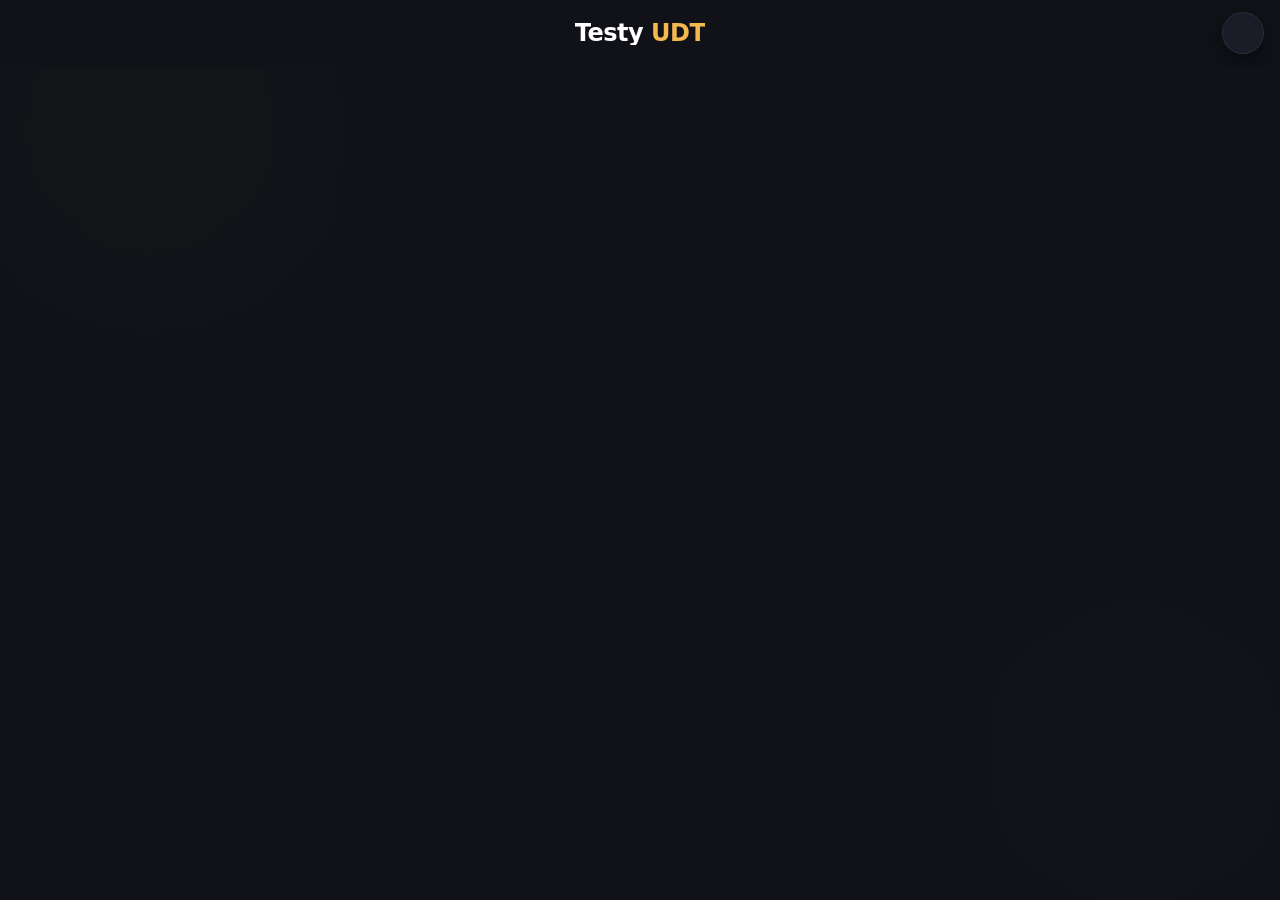
==== index.html @ 54801401 "Usuniecie sztucznego zoomu 1.2x na PC i przywrocenie prawidlowych proporcji (v48)" ====
<!DOCTYPE html>
<html lang="pl">

<head>
  <meta charset="UTF-8" />
  <meta name="viewport" content="width=device-width, initial-scale=1.0" />
  <meta name="description" content="TESTY UDT - Szkolenie operatorów urządzeń transportu bliskiego." />
  <meta name="theme-color" content="#101218" />
  <title>Testy UDT – Uprawnienia Zawodowe</title>
  <link rel="stylesheet" href="style.css?v=48" />
  <script src="https://cdnjs.cloudflare.com/ajax/libs/html2pdf.js/0.10.1/html2pdf.bundle.min.js"></script>
</head>

<body>
  <!-- STAŁY NAGŁÓWEK (Sticky Header) -->
  <header id="main-header" class="top-nav">
    <div class="top-nav__left">
      <button class="bk top-btn" id="top-bk" style="display:none"></button>
    </div>
    <div class="top-nav__mid">
      <h1 id="top-title" class="top-title">Testy <span class="a">UDT</span></h1>
    </div>
    <div class="top-nav__right">
      <button class="btn btn--d btn--s top-btn" id="top-lo" style="display:none"></button>
      <button class="theme-toggle" id="theme-toggle" aria-label="Przełącz motyw"></button>
    </div>
  </header>

  <div id="app"></div>

  <!-- Lightbox z Zoom & Pan -->
  <div class="lb" id="lb">
    <button class="lb__x" id="lb-x" aria-label="Zamknij">&times;</button>
    <div class="lb__viewport" id="lb-vp">
      <img class="lb__img" id="lb-img" src="" alt="Powiększenie" draggable="false" />
    </div>
  </div>

  <!-- Polityka Prywatności Modal -->
  <div class="pol-modal" id="pol-modal">
    <div class="pol-modal__content">
      <button class="pol-modal__x" id="pol-x" aria-label="Zamknij">&times;</button>
      <div class="pol-modal__body">
        <h3>Polityka Prywatności i plików technicznych</h3>
        <p>Niniejsza polityka wyjaśnia zasady działania aplikacji testowej oraz sposób, w jaki przetwarza ona dane na
          Twoim urządzeniu. Aplikacja została zaprojektowana z myślą o maksymalnej ochronie prywatności – nie wymaga
          zakładania konta i nie zbiera danych osobowych w celach marketingowych.</p>
        <ul>
          <li><strong>Pliki techniczne (Local Storage i Cache).</strong> Aplikacja nie używa śledzących plików
            "cookies". Do poprawnego działania (w tym działania w trybie offline oraz zapisywania Twoich postępów i
            wyników testów) wykorzystywane są wyłącznie technologie Local Storage oraz Cache API wbudowane w Twoją
            przeglądarkę. Są to tzw. pliki niezbędne, na które nie jest wymagana zgoda. Jeśli chcesz je usunąć, możesz
            to zrobić w dowolnej chwili, czyszcząc dane przeglądarki.</li>
          <li><strong>Logi serwera.</strong> Aplikacja jest hostowana na serwerach Google Firebase. Jak każda strona
            internetowa, podczas łączenia się z serwerem, automatycznie zapisywane są standardowe logi techniczne (np.
            adres IP, rodzaj przeglądarki, czas zapytania). Dane te służą wyłącznie do zapewnienia bezpieczeństwa i
            stabilności serwerów.</li>
          <li><strong>Zmiany.</strong> Zastrzegamy sobie prawo do aktualizacji niniejszej polityki w przypadku zmian
            technologicznych w aplikacji.</li>
        </ul>
      </div>
    </div>
  </div>

  <script type="module" src="app.js?v=48"></script>
</body>

</html>
---- style.css ----
/* ============================================================
   TESTY UDT — Style v5
   Dark/Light mode · Glow hovers · Mesh bg · Polished lightbox
   ============================================================ */

/* ───── DARK MODE (domyślny) ───── */
:root {
  --bg: #101218;
  --card: #1A1D27;
  --accent: #F5B84F;
  --accent-glow: rgba(245, 184, 79, 0.12);
  --accent-glow-strong: rgba(245, 184, 79, 0.25);
  --txt: #ffffff;
  --txt2: #a0aec0;
  --txt3: #6b7280;
  --r: 12px;
  --p: 24px;
  --font: system-ui, -apple-system, sans-serif;
  --sh: 0 8px 24px rgba(0, 0, 0, .45);
  --ok: #34d399;
  --ok-bg: rgba(52, 211, 153, .10);
  --ok-b: rgba(52, 211, 153, .45);
  --err: #f87171;
  --err-bg: rgba(248, 113, 113, .10);
  --err-b: rgba(248, 113, 113, .45);
  --brd: rgba(255, 255, 255, 0.07);
  --brd-subtle: rgba(255, 255, 255, 0.04);
  --inp: #13151c;
  --hover: rgba(255, 255, 255, .03);
  --ease: cubic-bezier(0.4, 0, 0.2, 1);
  --mesh1: rgba(245, 184, 79, 0.045);
  --mesh2: rgba(245, 184, 79, 0.035);
  --lb-bg: rgba(0, 0, 0, .94);
}

/* ───── LIGHT MODE ───── */
:root[data-theme="light"] {
  --bg: #D1D5DB;
  --card: #FFFFFF;
  --txt: #0F172A;
  --txt2: #475569;
  --txt3: #94A3B8;
  --sh: 0 10px 15px -3px rgba(0, 0, 0, .15), 0 4px 6px -4px rgba(0, 0, 0, .1);
  --brd: #CBD5E1;
  --brd-subtle: #CBD5E1;
  --inp: #F8FAFC;
  --hover: rgba(0, 0, 0, .03);
  --mesh1: rgba(245, 184, 79, 0.06);
  --mesh2: rgba(245, 184, 79, 0.04);
  --lb-bg: rgba(0, 0, 0, .75);
  /* accent, ok, err pozostają bez zmian */
}

/* Jawna obwódka kart w jasnym motywie */
[data-theme="light"] .pyt-kontener,
[data-theme="light"] .lbox,
[data-theme="light"] .mbtn,
[data-theme="light"] .info-baner,
[data-theme="light"] .qnav,
[data-theme="light"] .rbox,
[data-theme="light"] .ri,
[data-theme="light"] .stats-box,
[data-theme="light"] .resume-box,
[data-theme="light"] .theme-toggle,
[data-theme="light"] .odp-btn,
[data-theme="light"] .qnav__input {
  border: 1px solid rgba(0, 0, 0, 0.15) !important;
  box-shadow: 0 4px 6px -1px rgba(0, 0, 0, 0.05) !important;
}

/* Karta kategorii – zachowaj żółty border-top, ale dodaj boczne/dolne */
[data-theme="light"] .crd {
  border-right: 1px solid rgba(0, 0, 0, 0.15) !important;
  border-bottom: 1px solid rgba(0, 0, 0, 0.15) !important;
  border-left: 1px solid rgba(0, 0, 0, 0.15) !important;
  box-shadow: 0 4px 6px -1px rgba(0, 0, 0, 0.05) !important;
}

/* ── Reset ── */
*,
*::before,
*::after {
  margin: 0;
  padding: 0;
  box-sizing: border-box;
}

html {
  font-size: 16px;
  scroll-behavior: smooth;
  overscroll-behavior-y: none;
}

html,
body {
  position: fixed !important;
  top: 0 !important;
  left: 0 !important;
  width: 100% !important;
  max-width: 100vw !important;
  height: 100% !important;
  overflow: hidden !important;
  overflow-x: hidden !important;
  touch-action: none !important;
  /* To fizycznie zabija odświeżanie i gumowy scroll */
  margin: 0;
  padding: 0;
}

body {
  font-family: var(--font);
  background: var(--bg);
  color: var(--txt);
  line-height: 1.6;
  -webkit-font-smoothing: antialiased;
  transition: background-color .3s var(--ease), color .3s var(--ease);
}

/* Usunięcie opóźnienia kliknięcia 300ms na urządzeniach dotykowych */
button,
.btn,
.theme-toggle,
.crd,
.mbtn,
.odp-btn {
  touch-action: manipulation;
}

/* ── Mesh gradient ── */
body::before,
body::after {
  content: '';
  position: fixed;
  border-radius: 50%;
  pointer-events: none;
  z-index: 0;
  filter: blur(120px);
  will-change: transform, filter;
  transform: translateZ(0);
  transition: background .5s var(--ease);
}

body::before {
  width: 500px;
  height: 500px;
  top: -120px;
  left: -100px;
  background: radial-gradient(circle, var(--mesh1) 0%, transparent 70%);
}

body::after {
  width: 450px;
  height: 450px;
  bottom: -80px;
  right: -80px;
  background: radial-gradient(circle, var(--mesh2) 0%, transparent 70%);
}

/* ── Kontener ── */
#app {
  position: absolute !important;
  top: 0;
  left: 0;
  right: 0;
  bottom: 0;
  display: flex;
  flex-direction: column;
  overflow: hidden !important;
  z-index: 1;
  max-width: 720px;
  margin: 0 auto;
  width: 100%;
  padding: 68px 16px 16px;
  /* Offset na twardo pod Sticky Header */
  will-change: transform, scroll-position;
  transform: translateZ(0);
}

#app>div {
  display: flex;
  flex-direction: column;
  flex: 1;
  height: 100%;
  overflow-y: auto !important;
  overflow-x: hidden !important;
  width: 100% !important;
  max-width: 100% !important;
  box-sizing: border-box !important;
  touch-action: pan-y !important;
  -webkit-overflow-scrolling: touch;
}

/* ── Animacja wejścia ── */
.v-in {
  animation: fin .32s var(--ease) both;
}

@keyframes fin {
  from {
    opacity: 0;
    transform: translateY(14px);
  }

  to {
    opacity: 1;
    transform: translateY(0);
  }
}

/* ═══════ PRZEŁĄCZNIK MOTYWU ═══════ */
.theme-toggle {
  width: 42px;
  height: 42px;
  border-radius: 50%;
  border: 1px solid var(--brd);
  background: var(--card);
  color: var(--accent);
  cursor: pointer;
  display: flex;
  align-items: center;
  justify-content: center;
  box-shadow: var(--sh);
  transition: background-color .3s var(--ease), border-color .3s var(--ease),
    box-shadow .3s var(--ease), transform .2s var(--ease);
}

.theme-toggle:hover {
  transform: scale(1.08);
  box-shadow: 0 0 16px var(--accent-glow);
}

.theme-toggle:active {
  transform: scale(.95);
}

.theme-toggle svg {
  width: 20px;
  height: 20px;
}

/* ═══════ STICKY HEADER ═══════ */
.top-nav {
  flex-shrink: 0;
  position: sticky;
  top: 0;
  z-index: 50;
  display: flex;
  align-items: center;
  justify-content: space-between;
  padding: 12px 16px;
  background: var(--bg);
  will-change: transform;
  transform: translateZ(0);
  transition: background-color .3s var(--ease);
  border-bottom: 1px solid transparent;
  /* opcjonalnie */
}

.top-nav__left,
.top-nav__right {
  display: flex;
  align-items: center;
  gap: 8px;
  flex: 1;
}

.top-nav__right {
  justify-content: flex-end;
}

.top-nav__mid {
  text-align: center;
  flex: unset;
}

.top-title {
  font-size: 1.5rem;
  font-weight: 800;
  letter-spacing: -.5px;
  line-height: 1;
  margin: 0;
}

.top-title .a {
  color: var(--accent);
}

/* ═══════ NAGŁÓWEK ═══════ */
.hdr {
  text-align: center;
  padding: 12px 0 6px;
  flex-shrink: 0;
}

.hdr h1 {
  font-size: 1.7rem;
  font-weight: 800;
  letter-spacing: -.5px;
  line-height: 1.2;
}

.hdr .a {
  color: var(--accent);
}

.hdr p {
  font-size: .9rem;
  color: var(--txt2);
  margin-top: 4px;
}

/* ═══════ SEKCJA POSTĘPU ═══════ */
.stats-box {
  background: var(--card);
  border: 1px solid var(--brd-subtle);
  border-radius: var(--r);
  padding: 18px 20px;
  margin-bottom: 20px;
  transition: background-color .3s var(--ease), border-color .3s var(--ease), box-shadow .3s var(--ease);
}

.stats-box__title {
  font-size: .72rem;
  font-weight: 700;
  color: var(--txt2);
  text-transform: uppercase;
  letter-spacing: .8px;
  margin-bottom: 10px;
}

.stats-box__row {
  display: flex;
  align-items: center;
  justify-content: space-between;
  margin-bottom: 6px;
  gap: 10px;
}

.stats-box__label {
  font-size: .82rem;
  color: var(--txt2);
  font-weight: 500;
}

.stats-box__val {
  font-size: .82rem;
  font-weight: 700;
  color: var(--accent);
  white-space: nowrap;
}

.stats-bar {
  width: 100%;
  height: 6px;
  background: rgba(128, 128, 128, .12);
  border-radius: 100px;
  overflow: hidden;
}

.stats-bar__fill {
  height: 100%;
  border-radius: 100px;
  background: linear-gradient(90deg, var(--accent), #f7c46a);
  transition: width .6s var(--ease);
}

/* ═══════ KARTY KATEGORII ═══════ */
.grid {
  display: grid;
  grid-template-columns: 1fr;
  gap: 14px;
  margin-top: 24px;
}

.crd {
  background: var(--card);
  border: 1px solid var(--brd-subtle);
  border-radius: var(--r);
  padding: var(--p);
  border-top: 4px solid var(--accent);
  box-shadow: var(--sh);
  cursor: pointer;
  position: relative;
  transition: transform .3s var(--ease), box-shadow .3s var(--ease),
    border-color .3s var(--ease), background-color .3s var(--ease);
}

.crd:hover {
  transform: translateY(-5px);
  box-shadow: 0 12px 36px rgba(0, 0, 0, .25), 0 0 20px var(--accent-glow);
  border-color: rgba(245, 184, 79, .15);
}

.crd:active {
  transform: translateY(-2px);
}

.crd--locked {
  opacity: 0.5;
  filter: grayscale(80%);
  cursor: not-allowed;
  border-top-color: var(--brd-subtle);
}

.crd--locked:hover {
  transform: none;
  box-shadow: var(--sh);
  border-color: var(--brd-subtle);
}

.crd--locked .crd__arr {
  display: none;
}

.crd__ic {
  width: 54px;
  height: 54px;
  color: var(--accent);
  margin-bottom: 12px;
}

.crd__ic--multi {
  display: flex;
  flex-wrap: wrap;
  gap: 6px;
  width: 100%;
  max-width: 100%;
  margin-bottom: 12px;
}

.crd__ic-img {
  width: 44px;
  height: 44px;
  max-width: 18%;
  object-fit: contain;
  filter: brightness(0) saturate(100%) invert(68%) sepia(74%) saturate(500%) hue-rotate(3deg) brightness(104%) contrast(101%);
}

[data-theme="light"] .crd__ic-img {
  filter: brightness(0) saturate(100%) invert(30%) sepia(90%) saturate(600%) hue-rotate(15deg) brightness(90%) contrast(95%);
}

.crd--course .crd__ic {
  width: 90px;
  height: 90px;
  margin-bottom: -10px;
  margin-top: -20px;
  margin-left: -10px;
}

.crd--course[id^="c-bhp"] .crd__ic {
  width: 60px;
  height: 60px;
  margin: 0 0 12px 0;
}

.bhp-ic-img {
  width: 100%;
  height: 100%;
  object-fit: contain;
  display: block;
  filter: drop-shadow(0 2px 8px rgba(245, 184, 79, 0.35));
  transition: transform 0.3s var(--ease);
}

.crd:hover .bhp-ic-img {
  transform: scale(1.08);
}

.crd__ic svg {
  width: 100%;
  height: 100%;
  display: block;
}

.crd__t {
  font-size: 1.15rem;
  font-weight: 700;
  margin-bottom: 3px;
}

.crd__d {
  font-size: .82rem;
  color: var(--txt2);
  line-height: 1.45;
}

.crd__arr {
  position: absolute;
  right: 20px;
  top: 50%;
  transform: translateY(-50%);
  width: 18px;
  height: 18px;
  color: var(--txt3);
  opacity: .4;
  transition: opacity .3s var(--ease), transform .3s var(--ease);
}

.crd:hover .crd__arr {
  opacity: .9;
  transform: translateY(-50%) translateX(4px);
}

/* ═══════ LOGIN ═══════ */
.lbox {
  background: var(--card);
  border: 1px solid var(--brd-subtle);
  border-radius: var(--r);
  padding: var(--p);
  box-shadow: var(--sh);
  margin-top: 14px;
  transition: background-color .3s var(--ease), border-color .3s var(--ease), box-shadow .3s var(--ease);
}

.lbox h2 {
  font-size: 1.35rem;
  font-weight: 700;
  margin-bottom: 3px;
}

.lbox p {
  font-size: .82rem;
  color: var(--txt2);
  margin-bottom: 22px;
}

.fld {
  margin-bottom: 16px;
}

.fld label {
  display: block;
  font-size: .72rem;
  font-weight: 600;
  color: var(--txt2);
  text-transform: uppercase;
  letter-spacing: .6px;
  margin-bottom: 6px;
}

.pw-wrapper {
  position: relative;
  display: flex;
  align-items: center;
}

.fld input[type=password],
.fld input[type=text] {
  width: 100%;
  padding: 12px 50px 12px 14px;
  background: var(--inp);
  border: 1px solid var(--brd);
  border-radius: var(--r);
  color: var(--txt);
  font-size: 1rem;
  font-family: var(--font);
  outline: none;
  transition: border-color .3s var(--ease), box-shadow .3s var(--ease),
    background-color .3s var(--ease), color .3s var(--ease),
    transform .1s var(--ease);
}

.fld input::placeholder {
  color: var(--txt3);
  opacity: .5;
}

.fld input:focus {
  border-color: var(--accent);
  box-shadow: 0 0 0 3px rgba(245, 184, 79, .14);
}

.fld input.has-error {
  border-color: var(--err);
  box-shadow: 0 0 0 3px rgba(248, 113, 113, .15);
  animation: shake 0.4s cubic-bezier(.36, .07, .19, .97) both;
}

@keyframes shake {

  10%,
  90% {
    transform: translate3d(-1px, 0, 0);
  }

  20%,
  80% {
    transform: translate3d(2px, 0, 0);
  }

  30%,
  50%,
  70% {
    transform: translate3d(-4px, 0, 0);
  }

  40%,
  60% {
    transform: translate3d(4px, 0, 0);
  }
}

.pw-eye {
  position: absolute;
  right: 8px;
  top: 50%;
  transform: translateY(-50%);
  width: 40px;
  height: 40px;
  background: none;
  border: none;
  color: var(--txt3);
  cursor: pointer;
  display: flex;
  align-items: center;
  justify-content: center;
  border-radius: 50%;
  transition: color .3s var(--ease), background .3s var(--ease);
}

.pw-eye:hover {
  color: var(--txt);
  background: var(--hover);
}

.pw-eye svg {
  width: 22px;
  height: 22px;
  pointer-events: none;
}

.chk {
  display: flex;
  align-items: center;
  gap: 9px;
  margin-bottom: 20px;
  font-size: .82rem;
  color: var(--txt2);
  cursor: pointer;
}

.chk input {
  width: 17px;
  height: 17px;
  accent-color: var(--accent);
  cursor: pointer;
}

.fld-err {
  margin-top: 8px;
  font-size: .78rem;
  color: var(--err);
  display: none;
  align-items: center;
  gap: 5px;
  font-weight: 500;
}

.fld-err.on {
  display: flex;
  animation: fin .3s var(--ease);
}

.fld-err svg {
  flex-shrink: 0;
}

/* ═══════ PRZYCISKI ═══════ */
.btn {
  display: inline-flex;
  align-items: center;
  justify-content: center;
  gap: 8px;
  padding: 12px 22px;
  border: none;
  border-radius: var(--r);
  font-size: .9rem;
  font-weight: 600;
  font-family: var(--font);
  cursor: pointer;
  outline: none;
  line-height: 1;
  transition: transform .15s var(--ease), box-shadow .3s var(--ease), background .3s var(--ease);
}

.btn:active {
  transform: scale(.97);
}

.btn--a {
  background: var(--accent);
  color: #101218;
  box-shadow: 0 4px 14px rgba(245, 184, 79, .22);
}

.btn--a:hover {
  background: #f7c46a;
  box-shadow: 0 6px 22px var(--accent-glow-strong);
}

.btn--w {
  width: 100%;
}

.btn--o {
  background: transparent;
  color: var(--txt);
  border: 1px solid var(--brd);
}

.btn--o:hover {
  background: var(--hover);
  border-color: rgba(128, 128, 128, .2);
}

.btn--d {
  background: transparent;
  color: var(--err);
  border: 1px solid var(--err-b);
}

.btn--d:hover {
  background: var(--err-bg);
}

.btn--s {
  padding: 9px 16px;
  font-size: .8rem;
}

.btn--ok {
  background: var(--ok);
  color: #101218;
}

.btn--ok:hover {
  background: #3ee0a5;
}

.btn[disabled] {
  opacity: .35;
  pointer-events: none;
}

/* ═══════ BACK ═══════ */
.bk {
  display: inline-flex;
  align-items: center;
  gap: 5px;
  background: none;
  border: none;
  color: var(--txt);
  font-size: .9rem;
  font-weight: 500;
  font-family: var(--font);
  cursor: pointer;
  padding: 6px 12px;
  border-radius: var(--r);
  transition: color .3s var(--ease), background .3s var(--ease);
}

.bk:hover {
  background: var(--hover);
}

.bk svg {
  width: 18px;
  height: 18px;
}

/* ═══════ BANNER ═══════ */
.info-baner {
  display: flex;
  justify-content: space-between;
  align-items: center;
  background: var(--card);
  border: 1px solid var(--brd-subtle);
  border-radius: var(--r);
  padding: 14px 18px;
  margin-bottom: 22px;
  border-left: 4px solid var(--accent);
  flex-wrap: wrap;
  gap: 8px;
  transition: background-color .3s var(--ease), border-color .3s var(--ease);
}

.info-baner span {
  font-size: .82rem;
  color: var(--txt2);
}

.info-baner strong {
  color: var(--accent);
}

/* ═══════ TRYBY (Menu) ═══════ */
.modes {
  display: flex;
  flex-direction: column;
  gap: 12px;
  margin-top: 24px;
}

.mbtn {
  display: flex;
  align-items: center;
  gap: 14px;
  width: 100%;
  text-align: left;
  background: var(--card);
  border: 1px solid var(--brd-subtle);
  border-radius: var(--r);
  padding: 20px 18px;
  cursor: pointer;
  font-family: var(--font);
  color: var(--txt);
  transition: transform .3s var(--ease), border-color .3s var(--ease),
    box-shadow .3s var(--ease), background-color .3s var(--ease);
}

.mbtn:hover {
  transform: translateY(-3px);
  border-color: rgba(245, 184, 79, .15);
  box-shadow: 0 8px 24px rgba(0, 0, 0, .15), 0 0 16px var(--accent-glow);
}

.mbtn:active {
  transform: none;
}

.mbtn__ic {
  width: 42px;
  height: 42px;
  flex-shrink: 0;
  border-radius: 10px;
  display: flex;
  align-items: center;
  justify-content: center;
}

.mbtn__ic--b {
  background: rgba(96, 165, 250, .12);
  color: #60a5fa;
}

.mbtn__ic--g {
  background: rgba(52, 211, 153, .12);
  color: #34d399;
}

.mbtn__ic--r {
  background: rgba(248, 113, 113, .12);
  color: #f87171;
}

.mbtn__t {
  font-size: .95rem;
  font-weight: 700;
  margin-bottom: 2px;
}

.mbtn__d {
  font-size: .78rem;
  color: var(--txt2);
  line-height: 1.4;
}

/* ═══════ DIALOG KONTYNUACJI ═══════ */
.resume-box {
  background: var(--card);
  border: 1px solid var(--brd-subtle);
  border-radius: var(--r);
  padding: var(--p);
  box-shadow: var(--sh);
  text-align: center;
  margin-top: 14px;
  transition: background-color .3s var(--ease), border-color .3s var(--ease);
}

.resume-box h2 {
  font-size: 1.15rem;
  font-weight: 700;
  margin-bottom: 6px;
}

.resume-box p {
  font-size: .85rem;
  color: var(--txt2);
  margin-bottom: 20px;
}

.resume-box .btns {
  display: flex;
  flex-direction: column;
  gap: 10px;
}

/* ═══════ PROGRES ═══════ */
.prog {
  margin-bottom: 20px;
  flex-shrink: 0;
}

.prog__top {
  display: flex;
  justify-content: space-between;
  align-items: center;
  margin-bottom: 5px;
}

.prog__l {
  font-size: .78rem;
  font-weight: 600;
  color: var(--txt2);
}

.prog__n {
  font-size: .78rem;
  font-weight: 700;
  color: var(--accent);
}

.prog__bar {
  width: 100%;
  height: 5px;
  background: rgba(128, 128, 128, .12);
  border-radius: 100px;
  overflow: hidden;
}

.prog__fill {
  height: 100%;
  background: var(--accent);
  border-radius: 100px;
  transition: width .3s var(--ease);
}

/* ═══════ TOPBAR ═══════ */
.top {
  display: flex;
  justify-content: space-between;
  align-items: center;
  margin-bottom: 18px;
  flex-wrap: wrap;
  gap: 6px;
  flex-shrink: 0;
}

/* ═══════ TIMER ═══════ */
.tmr {
  display: inline-flex;
  align-items: center;
  gap: 5px;
  padding: 6px 12px;
  border-radius: 100px;
  font-size: .82rem;
  font-weight: 700;
  background: rgba(245, 184, 79, .1);
  color: var(--accent);
  transition: background .3s var(--ease), color .3s var(--ease);
}

.tmr--w {
  background: rgba(251, 191, 36, .12);
  color: #fbbf24;
}

.tmr--c {
  background: var(--err-bg);
  color: var(--err);
  animation: pulse 1s infinite;
}

@keyframes pulse {

  0%,
  100% {
    opacity: 1
  }

  50% {
    opacity: .5
  }
}

/* ═══════ KARTA PYTANIA ═══════ */
.pyt-kontener {
  flex: 1;
  display: flex;
  flex-direction: column;
  width: 100%;
  max-width: 600px;
  margin: 0 auto;
  overflow-y: auto !important;
  -webkit-overflow-scrolling: touch;
  overscroll-behavior-y: contain !important;
  /* Zapobiega przenoszeniu scrolla na zewnątrz */
  touch-action: pan-y !important;
  /* Pozwala TYLKO na scrollowanie w pionie wewnątrz tego diva */
  min-height: 0;
  background: var(--card);
  border: 1px solid var(--brd-subtle);
  border-radius: var(--r);
  padding: 24px 15px 30px;
  box-shadow: var(--sh);
  transition: background-color .3s var(--ease), border-color .3s var(--ease), box-shadow .3s var(--ease);
}

.q-n {
  flex-shrink: 0;
  font-size: .68rem;
  font-weight: 700;
  color: var(--accent);
  text-transform: uppercase;
  letter-spacing: 1px;
  margin-bottom: 8px;
}

.q-t {
  flex-shrink: 0;
  font-size: 1.02rem;
  font-weight: 600;
  line-height: 1.5;
  margin-bottom: 18px;
}

.q-img {
  flex-shrink: 1;
  width: 100%;
  max-height: 25dvh;
  object-fit: contain;
  background-color: #000;
  border-radius: var(--r);
  border: 1px solid var(--brd);
  margin: 10px 0;
  cursor: zoom-in;
  transition: opacity .3s var(--ease);
}

.q-img:hover {
  opacity: .85;
}

/* ── Odpowiedzi ── */
.odp-lista {
  display: flex;
  flex-direction: column;
  gap: 8px;
  flex-shrink: 0;
}

.odp-btn {
  display: flex;
  align-items: flex-start;
  gap: 12px;
  width: 100%;
  text-align: left;
  padding: 13px 14px;
  background: var(--inp);
  border: 1px solid var(--brd);
  border-radius: var(--r);
  color: var(--txt);
  font-size: .9rem;
  font-family: var(--font);
  cursor: pointer;
  line-height: 1.42;
  transition: background .3s var(--ease), border-color .3s var(--ease),
    transform .15s var(--ease), color .3s var(--ease);
}

.odp-btn:hover:not(.odp-btn--lk) {
  background: var(--hover);
  border-color: rgba(128, 128, 128, .18);
}

.odp-btn:active:not(.odp-btn--lk) {
  transform: scale(.985);
}

.odp-btn__l {
  flex-shrink: 0;
  width: 26px;
  height: 26px;
  border-radius: 7px;
  background: rgba(128, 128, 128, .1);
  display: flex;
  align-items: center;
  justify-content: center;
  font-weight: 700;
  font-size: .75rem;
  color: var(--txt2);
  transition: background .3s var(--ease), color .3s var(--ease);
}

.odp-btn__t {
  padding-top: 1px;
}

.odp-btn--ok {
  background: var(--ok-bg) !important;
  border-color: var(--ok-b) !important;
}

.odp-btn--ok .odp-btn__l {
  background: var(--ok);
  color: #fff;
}

.odp-btn--bad {
  background: var(--err-bg) !important;
  border-color: var(--err-b) !important;
}

.odp-btn--bad .odp-btn__l {
  background: var(--err);
  color: #fff;
}

.odp-btn--sel {
  background: rgba(245, 184, 79, .08) !important;
  border-color: rgba(245, 184, 79, .4) !important;
}

.odp-btn--sel .odp-btn__l {
  background: var(--accent);
  color: #101218;
}

.odp-btn--lk {
  cursor: default;
  pointer-events: none;
}

.odp-btn--ok.odp-btn--lk,
.odp-btn--bad.odp-btn--lk,
.odp-btn--sel.odp-btn--lk {
  opacity: 1;
}

/* ═══════ PANEL NAWIGACJI ═══════ */
.qnav {
  width: 100%;
  max-width: 600px;
  flex-shrink: 0;
  margin: auto auto 0 auto;
  display: flex;
  align-items: center;
  justify-content: space-between;
  gap: 8px;
  background: var(--card);
  border: 1px solid var(--brd-subtle);
  border-radius: var(--r);
  padding: 10px 20px;
  transition: background-color .3s var(--ease), border-color .3s var(--ease);
}

.qnav__mid {
  display: flex;
  align-items: center;
  gap: 6px;
  font-size: .82rem;
  color: var(--txt2);
  font-weight: 500;
  white-space: nowrap;
}

.qnav__input {
  width: 52px;
  padding: 6px 4px;
  text-align: center;
  background: var(--inp);
  border: 1px solid var(--brd);
  border-radius: 8px;
  color: var(--txt);
  font-size: .85rem;
  font-weight: 700;
  font-family: var(--font);
  outline: none;
  transition: border-color .3s var(--ease), box-shadow .3s var(--ease),
    background-color .3s var(--ease), color .3s var(--ease);
  -moz-appearance: textfield;
}

.qnav__input::-webkit-outer-spin-button,
.qnav__input::-webkit-inner-spin-button {
  -webkit-appearance: none;
  margin: 0;
}

.qnav__input:focus {
  border-color: var(--accent);
  box-shadow: 0 0 0 2px rgba(245, 184, 79, .15);
}

.qnav__btn {
  display: inline-flex;
  align-items: center;
  gap: 4px;
  padding: 8px 12px;
  border-radius: 8px;
  border: 1px solid var(--brd);
  background: transparent;
  color: var(--txt2);
  font-size: .78rem;
  font-weight: 600;
  font-family: var(--font);
  cursor: pointer;
  transition: background .3s var(--ease), border-color .3s var(--ease), color .3s var(--ease);
  white-space: nowrap;
}

.qnav__btn:hover {
  background: var(--hover);
  border-color: rgba(128, 128, 128, .2);
  color: var(--txt);
}

.qnav__btn[disabled] {
  opacity: .3;
  pointer-events: none;
}

.qnav__btn svg {
  width: 14px;
  height: 14px;
}

@media (max-width: 420px) {
  .qnav {
    padding: 10px 8px;
    gap: 4px;
  }

  .qnav__btn {
    padding: 8px 8px;
    font-size: .72rem;
  }

  .qnav__mid {
    font-size: .75rem;
    gap: 4px;
  }

  .qnav__mid span:first-child {
    display: none;
  }
}

/* ═══════ WYNIKI ═══════ */
.rbox {
  background: var(--card);
  border: 1px solid var(--brd-subtle);
  border-radius: var(--r);
  padding: 36px var(--p);
  box-shadow: var(--sh);
  text-align: center;
  margin-top: 14px;
  transition: background-color .3s var(--ease), border-color .3s var(--ease);
}

.r-ico {
  width: 56px;
  height: 56px;
  margin: 0 auto 16px;
}

.r-ico--p {
  color: var(--ok);
}

.r-ico--f {
  color: var(--err);
}

.r-sc {
  font-size: 3rem;
  font-weight: 900;
  line-height: 1;
  margin-bottom: 4px;
  letter-spacing: -2px;
}

.r-sc--p {
  color: var(--ok);
}

.r-sc--f {
  color: var(--err);
}

.r-sub {
  font-size: .85rem;
  color: var(--txt2);
  margin-bottom: 4px;
}

.r-badge {
  display: inline-flex;
  align-items: center;
  gap: 7px;
  padding: 8px 20px;
  border-radius: 100px;
  font-weight: 700;
  font-size: .85rem;
  margin-top: 10px;
}

.r-badge--p {
  background: var(--ok-bg);
  color: var(--ok);
  border: 1px solid var(--ok-b);
}

.r-badge--f {
  background: var(--err-bg);
  color: var(--err);
  border: 1px solid var(--err-b);
}

.rev {
  margin-top: 26px;
  text-align: left;
}

.rev h2 {
  font-size: .95rem;
  font-weight: 700;
  margin-bottom: 12px;
}

.ri {
  background: var(--inp);
  border: 1px solid var(--brd);
  border-radius: var(--r);
  padding: 13px 14px;
  margin-bottom: 9px;
  transition: background-color .3s var(--ease), border-color .3s var(--ease);
}

.ri__q {
  font-size: .82rem;
  font-weight: 600;
  margin-bottom: 7px;
  line-height: 1.4;
}

.ri__img {
  display: block;
  max-width: 100%;
  max-height: 200px;
  object-fit: contain;
  margin-bottom: 10px;
  border-radius: 8px;
  border: 1px solid var(--brd);
}

.ri__r {
  display: flex;
  align-items: flex-start;
  gap: 7px;
  font-size: .78rem;
  line-height: 1.35;
  padding: 2px 0;
}

.ri__r--b {
  color: var(--err);
}

.ri__r--g {
  color: var(--ok);
}

.dot {
  flex-shrink: 0;
  width: 7px;
  height: 7px;
  border-radius: 50%;
  margin-top: 4px;
}

.dot--r {
  background: var(--err);
}

.dot--g {
  background: var(--ok);
}

.r-acts {
  margin-top: 24px;
  display: flex;
  flex-direction: column;
  gap: 9px;
}

/* ═══════ LIGHTBOX (Zoom & Pan) ═══════ */
.lb {
  position: fixed;
  inset: 0;
  z-index: 1000;
  background: var(--lb-bg);
  display: flex;
  align-items: center;
  justify-content: center;
  opacity: 0;
  pointer-events: none;
  transition: opacity .3s var(--ease);
  backdrop-filter: blur(8px);
  -webkit-backdrop-filter: blur(8px);
  user-select: none;
  -webkit-user-select: none;
}

.lb.on {
  opacity: 1;
  pointer-events: auto;
}

.lb__viewport {
  position: relative;
  width: 100vw;
  height: 100vh;
  overflow: hidden;
  display: flex;
  align-items: center;
  justify-content: center;
  touch-action: none;
  cursor: grab;
}

.lb__viewport:active {
  cursor: grabbing;
}

.lb__img {
  max-width: 96vw;
  max-height: 92vh;
  object-fit: contain;
  transform-origin: center center;
  will-change: transform;
  opacity: 0;
  pointer-events: none;
  transition: opacity .35s var(--ease);
  /* Blokada domyślnych zachowań dotykowych */
  user-select: none;
  -webkit-user-select: none;
  -webkit-touch-callout: none;
  -webkit-user-drag: none;
  touch-action: none;
}

.lb.on .lb__img {
  opacity: 1;
}

/* Klasa dodawana przy animowanym double-tap, usuwana po transitionend */
.lb__img--anim {
  transition: opacity .35s var(--ease), transform .25s var(--ease);
}

.lb__x {
  position: absolute;
  top: 16px;
  right: 20px;
  z-index: 1002;
  background: rgba(255, 255, 255, .08);
  border: none;
  width: 44px;
  height: 44px;
  border-radius: 50%;
  color: #fff;
  font-size: 1.5rem;
  cursor: pointer;
  display: flex;
  align-items: center;
  justify-content: center;
  opacity: .7;
  transition: opacity .3s var(--ease), background .3s var(--ease);
  line-height: 1;
}

.lb__x:hover {
  opacity: 1;
  background: rgba(255, 255, 255, .15);
}

/* ═══════ APP FOOTER & PRIVACY ═══════ */
.app-footer {
  text-align: center;
  padding: 40px 20px 24px;
  margin-top: auto;
}

.btn-privacy {
  background: none;
  border: none;
  color: var(--txt3);
  font-size: 0.85rem;
  cursor: pointer;
  text-decoration: underline;
  transition: color .3s var(--ease);
}

.btn-privacy:hover {
  color: var(--txt);
}

/* ═══════ PRIVACY MODAL ═══════ */
.pol-modal {
  position: fixed;
  inset: 0;
  z-index: 2000;
  background: rgba(0, 0, 0, .6);
  display: flex;
  align-items: center;
  justify-content: center;
  opacity: 0;
  pointer-events: none;
  transition: opacity .3s var(--ease);
  backdrop-filter: blur(5px);
  -webkit-backdrop-filter: blur(5px);
  padding: 20px;
}

.pol-modal.on {
  opacity: 1;
  pointer-events: auto;
}

.pol-modal__content {
  background: var(--card);
  color: var(--txt);
  border: 1px solid var(--brd);
  border-radius: var(--r);
  max-width: 600px;
  width: 100%;
  max-height: 85vh;
  box-shadow: var(--sh);
  position: relative;
  display: flex;
  flex-direction: column;
  transform: translateY(20px);
  transition: transform .3s var(--ease);
}

.pol-modal.on .pol-modal__content {
  transform: translateY(0);
}

.pol-modal__x {
  position: absolute;
  top: 12px;
  right: 12px;
  background: var(--bg);
  border: 1px solid var(--brd);
  width: 36px;
  height: 36px;
  border-radius: 50%;
  color: var(--txt);
  font-size: 1.2rem;
  cursor: pointer;
  display: flex;
  align-items: center;
  justify-content: center;
  z-index: 10;
  transition: background .2s var(--ease);
}

.pol-modal__x:hover {
  background: var(--hover);
}

.pol-modal__body {
  padding: 24px;
  overflow-y: auto;
  font-size: 0.9rem;
  line-height: 1.6;
}

.pol-modal__body h3 {
  font-size: 1.15rem;
  font-weight: 700;
  margin-bottom: 12px;
  color: var(--accent);
}

.pol-modal__body p {
  margin-bottom: 16px;
  color: var(--txt2);
}

.pol-modal__body ul {
  list-style: disc;
  padding-left: 20px;
  color: var(--txt2);
}

.pol-modal__body li {
  margin-bottom: 12px;
}

.pol-modal__body strong {
  color: var(--txt);
}

/* ═══════ RESPONSIVE ═══════ */
@media (max-width: 600px) {
  .top-nav {
    padding: 10px 8px;
  }

  .top-nav .nav-txt {
    display: none;
  }

  /* ukryj teksty guzików: Wróć, Wyloguj na komórce */
  .top-btn {
    padding: 10px;
  }

  /* Zmień kształt na kwadrat (tylko z ikona bo napis ukryty) */
  .top-title {
    font-size: 1.3rem;
  }
}

@media (min-width: 480px) {
  #app {
    padding: 68px 24px 16px;
  }

  .grid {
    grid-template-columns: 1fr 1fr;
  }

  .r-acts {
    flex-direction: row;
    justify-content: center;
  }

  .hdr h1 {
    font-size: 2rem;
  }

  .resume-box .btns {
    flex-direction: row;
    justify-content: center;
  }
}

@media (min-width: 640px) {

  /* Odblokowanie natywnego scrolla do krawędzi okna przeglądarki (Dla PC) */
  html,
  body {
    position: relative !important;
    height: auto !important;
    overflow: visible !important;
    touch-action: auto !important;
  }

  #app {
    position: relative !important;
    padding: 24px 32px 64px !important;
    overflow: visible !important;
  }

  #app>div {
    overflow-y: visible !important;
    height: auto !important;
  }

  /* Reset PWA Full-screen behaviors for PC */
  .pyt-kontener {
    flex: none;
    overflow-y: visible !important;
    touch-action: auto !important;
    padding-bottom: var(--p);
  }

  .q-img {
    max-height: 40vh;
    /* Większe zdjęcie na PC */
    margin-bottom: 18px;
  }

  .qnav {
    margin-top: 24px;
  }
}

/* ═══════ SCHOWEK TRUDNYCH PYTAŃ ═══════ */

/* Wiersz: numer pytania + flaga */
.q-top-row {
  display: flex;
  align-items: center;
  justify-content: space-between;
  flex-shrink: 0;
  margin-bottom: 0;
}

/* Przycisk flagi (toggle) */
.btn-hard {
  display: inline-flex;
  align-items: center;
  justify-content: center;
  width: 38px;
  height: 38px;
  border-radius: 10px;
  border: 1px solid var(--brd);
  background: transparent;
  color: var(--txt3);
  cursor: pointer;
  transition: all .25s var(--ease);
  flex-shrink: 0;
}

.btn-hard:hover {
  border-color: rgba(245, 184, 79, .35);
  color: var(--accent);
}

.btn-hard--on {
  color: var(--accent) !important;
  background: rgba(245, 184, 79, .12) !important;
  border-color: rgba(245, 184, 79, .4) !important;
}

/* Ikona kafelka schowka w menu */
.mbtn__ic--y {
  background: rgba(245, 184, 79, .12);
  color: var(--accent);
}

.mbtn--hard {
  border-left: 3px solid var(--accent);
}

/* ── Widok Schowka ── */
.clip-list {
  display: flex;
  flex-direction: column;
  gap: 14px;
}

.clip-empty {
  text-align: center;
  padding: 48px 24px;
  color: var(--txt3);
}

.clip-empty__ic {
  width: 56px;
  height: 56px;
  margin: 0 auto 16px;
  opacity: .35;
}

.clip-empty__ic svg {
  width: 56px;
  height: 56px;
}

.clip-empty h2 {
  font-size: 1.1rem;
  font-weight: 700;
  color: var(--txt2);
  margin-bottom: 6px;
}

.clip-empty p {
  font-size: .85rem;
  line-height: 1.5;
}

.clip-card {
  background: var(--card);
  border: 1px solid var(--brd-subtle);
  border-radius: var(--r);
  padding: 16px 14px;
  box-shadow: var(--sh);
  transition: background-color .3s var(--ease), border-color .3s var(--ease);
}

.clip-card__top {
  display: flex;
  align-items: flex-start;
  gap: 10px;
  margin-bottom: 12px;
}

.clip-card__q {
  flex: 1;
  font-size: .92rem;
  font-weight: 600;
  line-height: 1.45;
}

.clip-card__num {
  display: block;
  font-size: .68rem;
  font-weight: 700;
  color: var(--accent);
  text-transform: uppercase;
  letter-spacing: 1px;
  margin-bottom: 4px;
}

.clip-card__del {
  flex-shrink: 0;
  width: 34px;
  height: 34px;
  display: inline-flex;
  align-items: center;
  justify-content: center;
  border-radius: 8px;
  border: 1px solid var(--brd);
  background: transparent;
  color: var(--err);
  cursor: pointer;
  transition: all .2s var(--ease);
}

.clip-card__del:hover {
  background: var(--err-bg);
  border-color: var(--err-b);
}

/* Light mode overrides */
[data-theme="light"] .clip-card {
  border: 1px solid rgba(0, 0, 0, .15) !important;
  box-shadow: 0 4px 6px -1px rgba(0, 0, 0, .05) !important;
}

[data-theme="light"] .btn-hard {
  border-color: rgba(0, 0, 0, .12);
}

/* ═══════ WIDOK KOMPUTEROWY (BEZ SZTUCZNEGO ZOOMU) ═══════ */
@media (min-width: 1024px) {

  body.view-home #app,
  body.view-subcats #app,
  body.view-menu #app {
    max-width: 720px;
  }

  body.view-home .grid {
    display: flex !important;
    flex-direction: column !important;
    align-items: center !important;
    max-width: 480px !important;
    margin: 28px auto 0 !important;
    gap: 16px !important;
  }

  body.view-subcats .grid {
    grid-template-columns: repeat(2, 1fr);
    gap: 16px;
  }

  body.view-menu .modes {
    display: grid;
    grid-template-columns: repeat(2, 1fr);
    gap: 16px;
  }

  body.view-home #app>div,
  body.view-subcats #app>div,
  body.view-menu #app>div {
    justify-content: flex-start;
  }
}

/* ═══════ Układ ekranu głównego (BHP pod UDT) ═══════ */
body.view-home .grid {
  display: flex !important;
  flex-direction: column !important;
  align-items: center !important;
  max-width: 480px !important;
  margin: 24px auto 0 !important;
  gap: 16px !important;
}

body.view-home .grid .crd {
  width: 100% !important;
  max-width: 480px !important;
}

/* ═══════ Pasek szybkiego skoku (Horizontal Quick Jump Nav) ═══════ */
.q-nav-bar {
  position: sticky;
  top: 0;
  z-index: 35;
  background: var(--bg);
  padding: 10px 8px 12px;
  margin: 0 0 16px 0 !important;
  width: 100% !important;
  max-width: 100% !important;
  box-sizing: border-box !important;
  border-radius: var(--r) !important;
  border-bottom: 1px solid var(--brd-subtle);
  backdrop-filter: blur(14px);
  -webkit-backdrop-filter: blur(14px);
  display: flex;
  align-items: center;
  gap: 8px;
  transition: background-color .3s var(--ease), border-color .3s var(--ease);
}

.q-nav-arrow {
  flex-shrink: 0;
  width: 32px;
  height: 32px;
  border-radius: 50%;
  border: 1px solid var(--brd-subtle);
  background: var(--card);
  color: var(--txt2);
  display: inline-flex;
  align-items: center;
  justify-content: center;
  cursor: pointer;
  transition: all 0.2s var(--ease);
  box-shadow: var(--sh);
}

.q-nav-arrow svg {
  width: 16px;
  height: 16px;
}

.q-nav-arrow:hover {
  color: var(--accent);
  border-color: var(--accent);
  background: var(--card-hover, rgba(245, 184, 79, 0.1));
  transform: scale(1.08);
}

.q-nav-arrow:active {
  transform: scale(0.95);
}

.q-nav-scroll {
  display: flex;
  gap: 8px;
  overflow-x: auto;
  overflow-y: hidden;
  -webkit-overflow-scrolling: touch;
  scrollbar-width: none !important; /* Ukryj brzydki scrollbar Firefox */
  -ms-overflow-style: none !important; /* IE / Edge */
  scroll-behavior: smooth;
  padding: 4px 6px;
  flex: 1;
  mask-image: linear-gradient(to right, transparent, black 12px, black calc(100% - 12px), transparent);
  -webkit-mask-image: linear-gradient(to right, transparent, black 12px, black calc(100% - 12px), transparent);
}

/* Całkowicie ukryj brzydki pasek przewijania Chrome / Edge / Windows */
.q-nav-scroll::-webkit-scrollbar {
  display: none !important;
  width: 0 !important;
  height: 0 !important;
}

.q-pill {
  flex-shrink: 0;
  min-width: 42px;
  height: 36px;
  padding: 0 12px;
  display: inline-flex;
  align-items: center;
  justify-content: center;
  border-radius: 10px;
  border: 1px solid var(--brd-subtle);
  background: var(--card);
  color: var(--txt);
  font-size: 0.86rem;
  font-weight: 600;
  cursor: pointer;
  transition: all 0.22s var(--ease);
  user-select: none;
  box-shadow: 0 2px 5px rgba(0, 0, 0, 0.08);
}

.q-pill:hover {
  border-color: var(--accent);
  color: var(--accent);
  transform: translateY(-2px);
  box-shadow: 0 4px 10px rgba(0, 0, 0, 0.15);
}

.q-pill:active {
  transform: translateY(0);
}

.q-pill.active {
  background: linear-gradient(135deg, var(--accent), #e5a93c) !important;
  color: #111 !important;
  border-color: var(--accent) !important;
  font-weight: 800;
  box-shadow: 0 4px 14px var(--accent-glow);
  transform: scale(1.05);
}

.clip-card {
  scroll-margin-top: 65px;
}

@media (min-width: 640px) {
  .q-nav-bar {
    top: 54px; /* poniżej sticky .top-nav na PC */
    margin: 0 0 20px;
    padding: 10px 14px;
    border-radius: var(--r);
    border: 1px solid var(--brd-subtle);
    background: var(--card);
    box-shadow: var(--sh);
  }

  .clip-card {
    scroll-margin-top: 130px;
  }
}

@media (max-width: 480px) {
  .q-nav-arrow {
    display: none; /* Na telefonach pełna szerokość dla palca */
  }
}

/* ═══════ BLOKADA PRZESUWANIA STRONY NA BOKI (Mobile Anti-Horizontal Scroll) ═══════ */
html,
body {
  overflow-x: hidden !important;
  max-width: 100% !important;
  width: 100% !important;
  position: relative;
}

#app {
  overflow-x: hidden !important;
  max-width: 720px !important;
  width: 100% !important;
  margin: 0 auto !important;
  box-sizing: border-box !important;
}

.top-nav {
  width: 100% !important;
  max-width: 100% !important;
  box-sizing: border-box !important;
  overflow-x: hidden !important;
}

.top-title {
  max-width: 50vw;
  white-space: nowrap;
  overflow: hidden;
  text-overflow: ellipsis;
}

.crd,
.mbtn,
.btn,
.clip-card,
.clip-list,
.lbox,
.stats-box,
.rev,
.ri,
.pyt-kontener,
.rbox,
.resume-box,
.modes,
.grid,
.hdr {
  max-width: 100% !important;
  box-sizing: border-box !important;
  overflow-wrap: break-word;
  word-break: break-word;
}

.r-acts,
.btns {
  width: 100%;
  max-width: 100%;
  box-sizing: border-box;
}

.r-acts .btn,
.btns .btn {
  max-width: 100%;
  box-sizing: border-box;
  white-space: normal;
  text-align: center;
}

.q-nav-scroll {
  touch-action: pan-x !important;
}
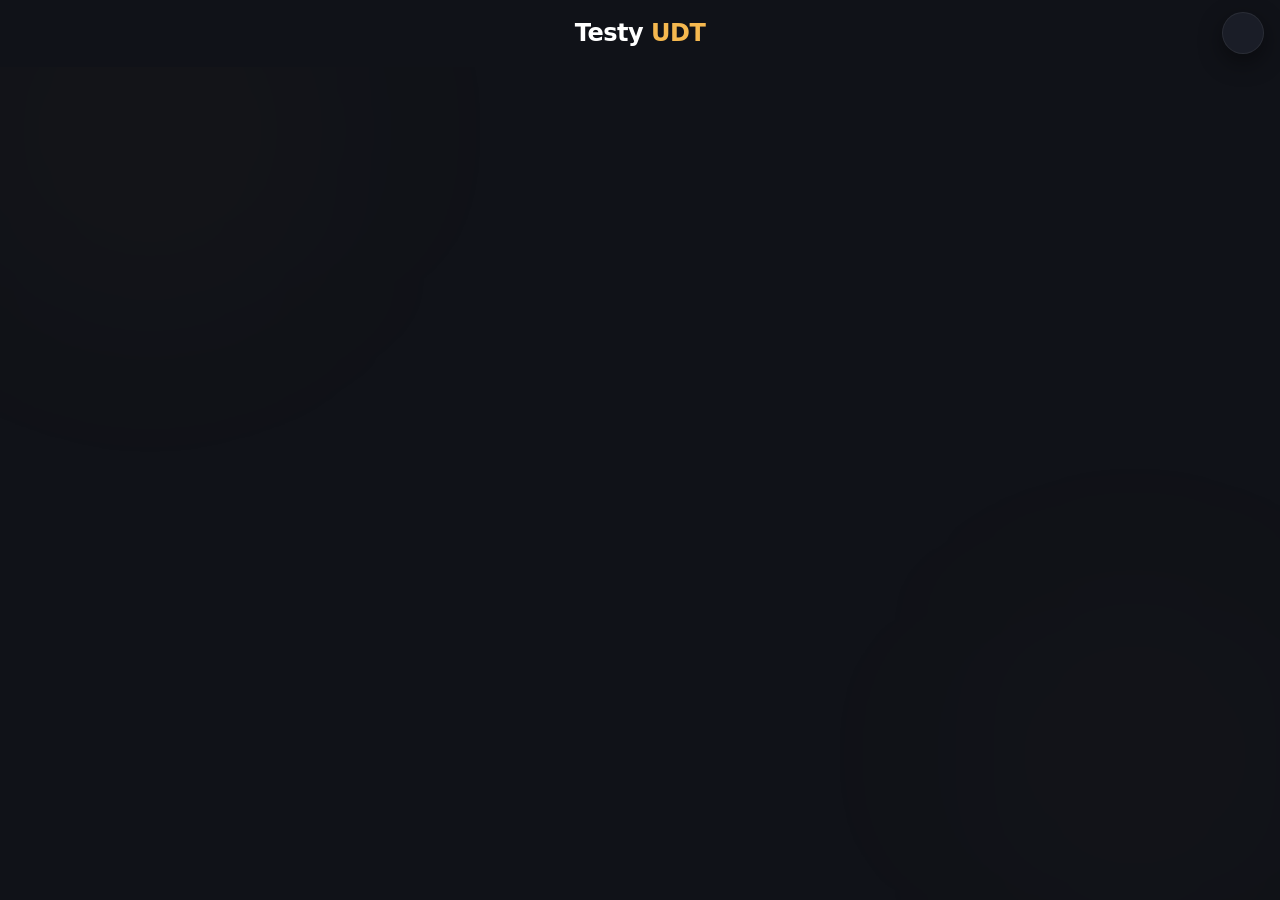
==== commit 38ebf1df: "Przywrocenie oryginalnego wygladu PC, blokada przesuwania tylko na telefonach (v49)" ====
--- a/index.html
+++ b/index.html
@@ -7,7 +7,7 @@
   <meta name="description" content="TESTY UDT - Szkolenie operatorów urządzeń transportu bliskiego." />
   <meta name="theme-color" content="#101218" />
   <title>Testy UDT – Uprawnienia Zawodowe</title>
-  <link rel="stylesheet" href="style.css?v=48" />
+  <link rel="stylesheet" href="style.css?v=49" />
   <script src="https://cdnjs.cloudflare.com/ajax/libs/html2pdf.js/0.10.1/html2pdf.bundle.min.js"></script>
 </head>
 
@@ -62,7 +62,7 @@
     </div>
   </div>
 
-  <script type="module" src="app.js?v=48"></script>
+  <script type="module" src="app.js?v=49"></script>
 </body>
 
 </html>
--- a/style.css
+++ b/style.css
@@ -181,13 +181,7 @@
   flex-direction: column;
   flex: 1;
   height: 100%;
-  overflow-y: auto !important;
-  overflow-x: hidden !important;
-  width: 100% !important;
-  max-width: 100% !important;
-  box-sizing: border-box !important;
-  touch-action: pan-y !important;
-  -webkit-overflow-scrolling: touch;
+  overflow-y: auto;
 }
 
 /* ── Animacja wejścia ── */
@@ -1839,13 +1833,13 @@
   border-color: rgba(0, 0, 0, .12);
 }
 
-/* ═══════ WIDOK KOMPUTEROWY (BEZ SZTUCZNEGO ZOOMU) ═══════ */
+/* ═══════ WIDOK KOMPUTEROWY (ZOOM & MULTI-COLUMN) ═══════ */
 @media (min-width: 1024px) {
 
   body.view-home #app,
   body.view-subcats #app,
   body.view-menu #app {
-    max-width: 720px;
+    max-width: 1000px;
   }
 
   body.view-home .grid {
@@ -1859,19 +1853,20 @@
 
   body.view-subcats .grid {
     grid-template-columns: repeat(2, 1fr);
-    gap: 16px;
+    gap: 20px;
   }
 
   body.view-menu .modes {
     display: grid;
     grid-template-columns: repeat(2, 1fr);
-    gap: 16px;
+    gap: 20px;
   }
 
   body.view-home #app>div,
   body.view-subcats #app>div,
   body.view-menu #app>div {
-    justify-content: flex-start;
+    zoom: 1.2;
+    justify-content: center;
   }
 }
 
@@ -2031,21 +2026,27 @@
   }
 }
 
-/* ═══════ BLOKADA PRZESUWANIA STRONY NA BOKI (Mobile Anti-Horizontal Scroll) ═══════ */
+/* ═══════ BLOKADA PRZESUWANIA STRONY NA BOKI (tylko telefony) ═══════ */
+@media (max-width: 639px) {
 html,
 body {
   overflow-x: hidden !important;
   max-width: 100% !important;
   width: 100% !important;
-  position: relative;
 }
 
 #app {
   overflow-x: hidden !important;
-  max-width: 720px !important;
+  max-width: 100% !important;
+  box-sizing: border-box !important;
+}
+
+#app>div {
+  overflow-x: hidden !important;
   width: 100% !important;
-  margin: 0 auto !important;
+  max-width: 100% !important;
   box-sizing: border-box !important;
+  touch-action: pan-y !important;
 }
 
 .top-nav {
@@ -2101,3 +2102,4 @@
 .q-nav-scroll {
   touch-action: pan-x !important;
 }
+}
